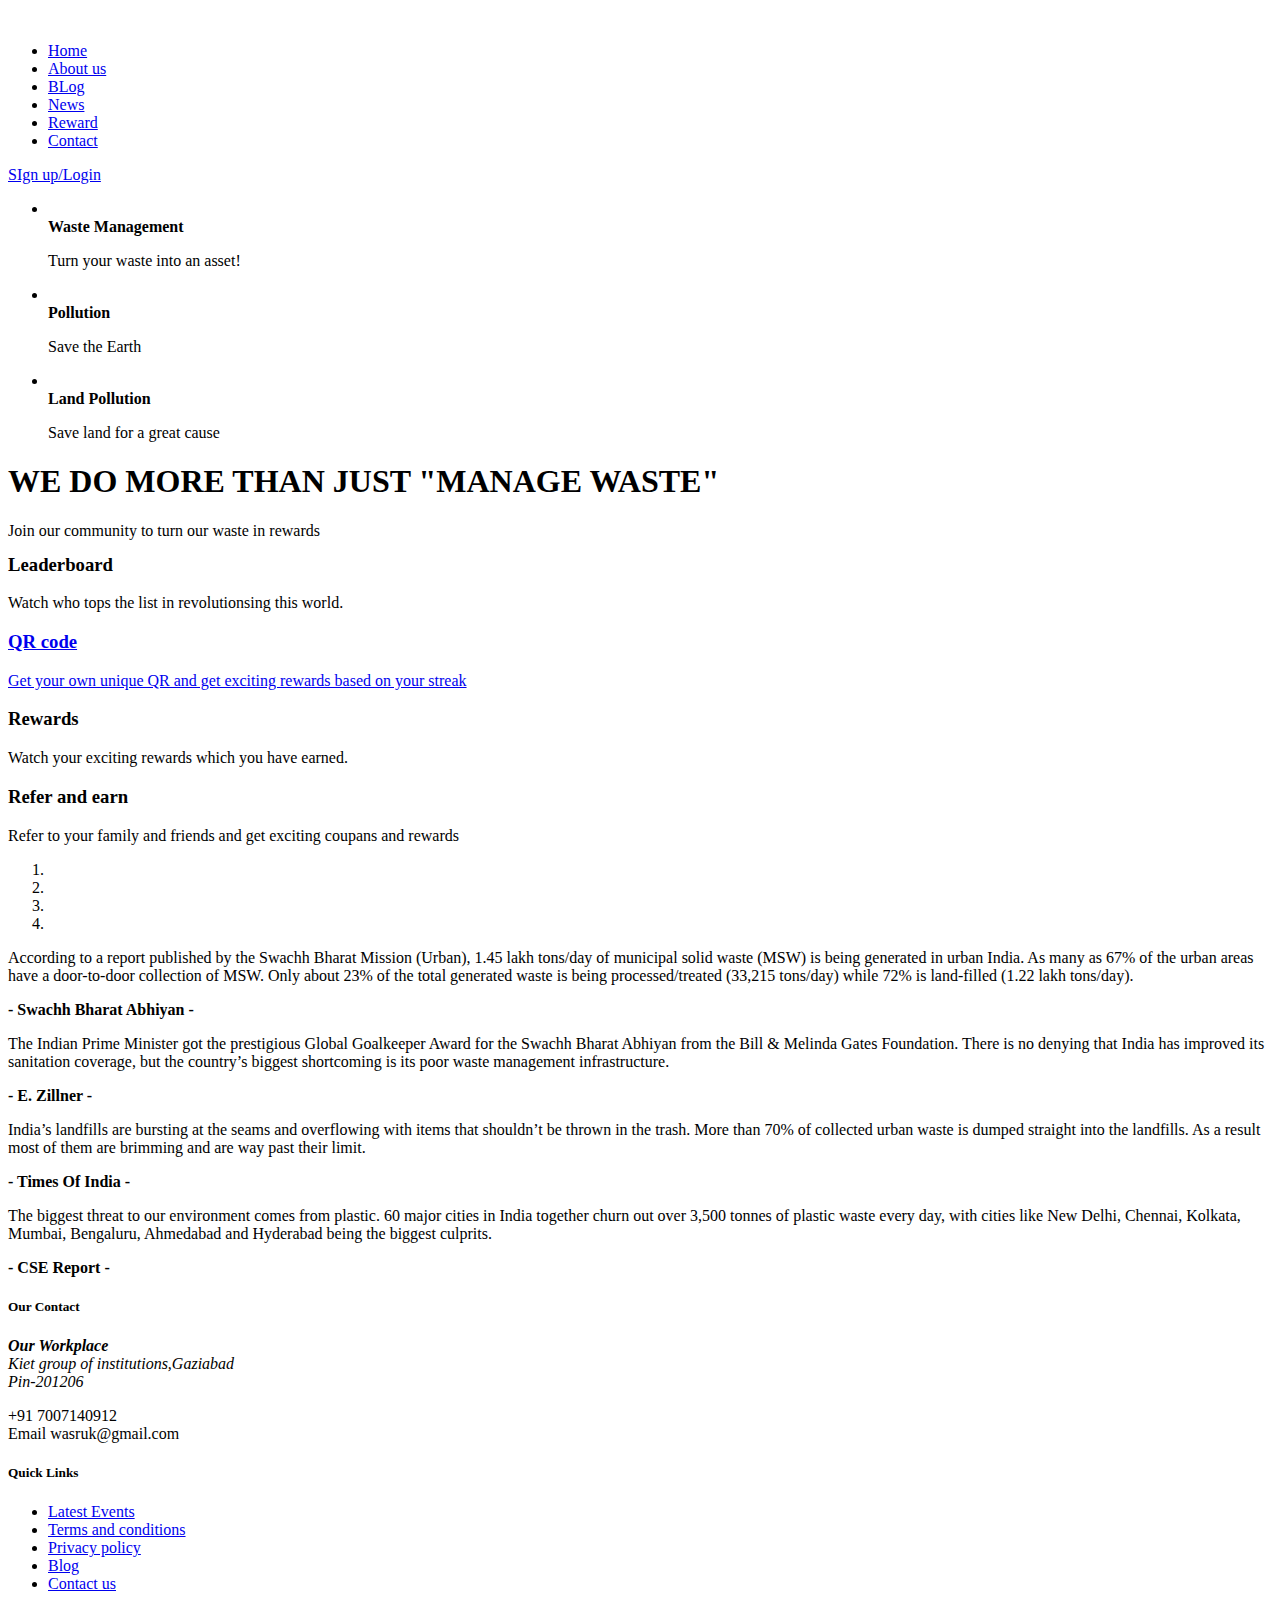
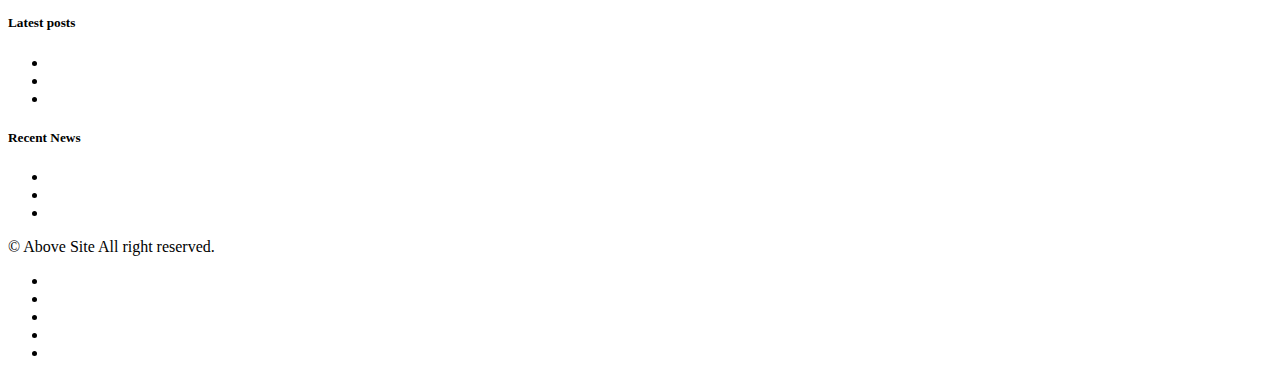
==== index.html @ 7b86b8c7 "Add files via upload" ====
<!DOCTYPE html>
<html lang="en">
<head>
<meta charset="utf-8">
<title>Home</title>
<meta name="viewport" content="width=device-width, initial-scale=1.0" />
<meta name="description" content="" />
<meta name="author" content="http://webthemez.com" />

<link href="css/bootstrap.min.css" rel="stylesheet" />
<link href="css/fancybox/jquery.fancybox.css" rel="stylesheet">
<link href="css/jcarousel.css" rel="stylesheet" />
<link href="css/flexslider.css" rel="stylesheet" />
<link href="js/owl-carousel/owl.carousel.css" rel="stylesheet">
<link href="css/style.css" rel="stylesheet" />


</head>
<body>
<div id="wrapper">

	<section id="navbar">
		<div class="logot">
			<img class="logon" src="img/logobg.png" alt="">
		</div>
		<div class="content">
			<ul class="barelements">
				<li> <a href="index.html">Home</a></li>
				<li><a href="about.html">About us</a></li>
				<li><a href="blog.html">BLog</a></li>
				<li><a href="news.html">News</a></li>
				<li><a href="reward.html">Reward</a></li>
				<li><a href="contact.html">Contact</a></li>
			</ul>
		</div>
		<div class="logintab">
			<a class="btnk" href="login.html">SIgn up/Login</a>
		</div>
	</section>
	

	<section id="featured">
	 
        <div id="main-slider" class="flexslider">
            <ul class="slides">
              <li>
                <img class="slideone" src="img/slides/landpollution.jpg" alt="" />
                <div class="flex-caption">
                   <div class="item_introtext"> 
					<strong>Waste Management</strong>
					<p>Turn your waste into an asset!</p> </div>
                </div>
              </li>
              <li>
                <img class="slideone" src="img/slides/waste-mountain.jpg" alt="" />
                <div class="flex-caption">
                     <div class="item_introtext"> 
					<strong>Pollution</strong>
					<p>Save the Earth</p> </div>
                </div>
              </li>
              <li>
                <img class="slideone" src="img/slides/slide31.jpg" alt="" />
                <div class="flex-caption">
                     <div class="item_introtext"> 
					<strong>Land Pollution</strong>
					<p>Save land for a great cause</p> </div>
                </div>
              </li>
            </ul>
        </div>
	

	</section>
	<section class="callaction">
	<div class="container">
		<div class="row">
			<div class="col-lg-12">
				<div class="aligncenter"><h1 class="aligncenter">WE DO MORE THAN JUST "MANAGE WASTE"</h1><span class="clear spacer_responsive_hide_mobile " style="height:13px;display:block;">Join our community to turn our waste in rewards </span> </div>
			</div>
		</div>
	</div>
	</section>


	
	
	<div class="container">
			<div class="row">
		<div class="skill-home"> <div class="skill-home-solid clearfix"> 
		<div class="col-md-3 text-center">
		<span class="icons c1"><i class="fa fa-trophy"></i></span> <div class="box-area">
		<h3>Leaderboard</h3> <p>Watch who tops the list in revolutionsing this world. </p></div>
		</div>
		<div class="col-md-3 text-center"> 
		<span class="icons c2"><i class="fa fa-picture-o"></i></span> <div class="box-area">
		<a href="qrcode.html">
			<h3>QR code</h3> <p>Get your own unique QR and get exciting rewards based on your streak</p></div>
			</div>
			<div class="col-md-3 text-center"> 
		</a>
		<span class="icons c3"><i class="fa fa-desktop"></i></span> <div class="box-area">
		<h3>Rewards</h3> <p>Watch your exciting rewards which you have earned.</p></div>
		</div>
		<div class="col-md-3 text-center"> 
		<span class="icons c4"><i class="fa fa-globe"></i></span> <div class="box-area">
		<h3>Refer and earn</h3> <p>Refer to your family and friends and get exciting coupans and rewards</p>
		</div></div>
		</div></div>
		</div> 

	</div>
	</section>
	<div class="testimonial-area">
    <div class="testimonial-solid">
        <div class="container">
            <div class="testi-icon-area">
                <div class="quote">
                    <i class="fa fa-microphone"></i>
                </div>
            </div>
            <div id="carousel-example-generic" class="carousel slide" data-ride="carousel">
                <ol class="carousel-indicators">
                    <li data-target="#carousel-example-generic" data-slide-to="0" class="">
                        <a href="#"></a>
                    </li>
                    <li data-target="#carousel-example-generic" data-slide-to="1" class="">
                        <a href="#"></a>
                    </li>
                    <li data-target="#carousel-example-generic" data-slide-to="2" class="active">
                        <a href="#"></a>
                    </li>
                    <li data-target="#carousel-example-generic" data-slide-to="3" class="">
                        <a href="#"></a>
                    </li>
                </ol>
                <div class="carousel-inner">
                    <div class="item">
                        <p>According to a report published by the Swachh Bharat Mission (Urban), 1.45 lakh tons/day of municipal solid waste (MSW) is being generated in urban India. As many as 67% of the urban areas have a door-to-door collection of MSW. Only about 23% of the total generated waste is being processed/treated (33,215 tons/day) while 72% is land-filled (1.22 lakh tons/day).</p>
                        <p>
                            <b>- Swachh Bharat Abhiyan -</b>
                        </p>
                    </div>
                    <div class="item">
                        <p>The Indian Prime Minister got the prestigious Global Goalkeeper Award for the Swachh Bharat Abhiyan from the Bill & Melinda Gates Foundation. There is no denying that India has improved its sanitation coverage, but the country’s biggest shortcoming is its poor waste management infrastructure.</p>
                        <p>
                            <b>- E. Zillner -</b>
                        </p>
                    </div>
                    <div class="item active">
                        <p> India’s landfills are bursting at the seams and overflowing with items that shouldn’t be thrown in the trash. More than 70% of collected urban waste is dumped straight into the landfills. As a result most of them are brimming and are way past their limit.</p>
                        <p>
                            <b>- Times Of India -</b>
                        </p>
                    </div>
                    <div class="item">
                        <p>The biggest threat to our environment comes from plastic. 60 major cities in India together churn out over 3,500 tonnes of plastic waste every day, with cities like New Delhi, Chennai, Kolkata, Mumbai, Bengaluru, Ahmedabad and Hyderabad being the biggest culprits.</p>
                        <p>
                            <b>- CSE Report -</b>
                        </p>
                    </div>
                </div>
            </div>
        </div>
    </div>
</div>

	<footer>
	<div class="container">
		<div class="row">
			<div class="col-lg-3">
				<div class="widget">
					<h5 class="widgetheading">Our Contact</h5>
					<address>
					<strong>Our Workplace</strong><br>
					Kiet group of institutions,Gaziabad<br>
					Pin-201206</address>
					<p>
						<i class="icon-phone"></i> +91 7007140912 <br>
						<i class="icon-envelope-alt"></i> Email wasruk@gmail.com
					</p>
				</div>
			</div>
			<div class="col-lg-3">
				<div class="widget">
					<h5 class="widgetheading">Quick Links</h5>
					<ul class="link-list">
						<li><a href="#">Latest Events</a></li>
						<li><a href="#">Terms and conditions</a></li>
						<li><a href="#">Privacy policy</a></li>
						<li><a href="#">Blog</a></li>
						<li><a href="#">Contact us</a></li>
					</ul>
				</div>
			</div>
			<div class="col-lg-3">
				<div class="widget">
					<h5 class="widgetheading">Latest posts</h5>
					<ul class="link-list">
						<li><a href="#"></a></li>
						<li><a href="#"></a></li>
						<li><a href="#"></a></li>
					</ul>
				</div>
			</div>
			<div class="col-lg-3">
				<div class="widget">
					<h5 class="widgetheading">Recent News</h5>
					<ul class="link-list">
						<li><a href="#"></a></li>
						<li><a href="#"></a></li>
						<li><a href="#"></a></li>
					</ul>
				</div>
			</div>
		</div>
	</div>
	<div id="sub-footer">
		<div class="container">
			<div class="row">
				<div class="col-lg-6">
					<div class="copyright">
						<p>
							<span>&copy; Above Site All right reserved. </span>
						</p>
					</div>
				</div>
				<div class="col-lg-6">
					<ul class="social-network">
						<li><a href="#" data-placement="top" title="Facebook"><i class="fa fa-facebook"></i></a></li>
						<li><a href="#" data-placement="top" title="Twitter"><i class="fa fa-twitter"></i></a></li>
						<li><a href="#" data-placement="top" title="Linkedin"><i class="fa fa-linkedin"></i></a></li>
						<li><a href="#" data-placement="top" title="Pinterest"><i class="fa fa-pinterest"></i></a></li>
						<li><a href="#" data-placement="top" title="Google plus"><i class="fa fa-google-plus"></i></a></li>
					</ul>
				</div>
			</div>
		</div>
	</div>
	</footer>
</div>
<a href="#" class="scrollup"><i class="fa fa-angle-up active"></i></a>
<!-- javascript
    ================================================== -->
<!-- Placed at the end of the document so the pages load faster -->
<script src="js/jquery.js"></script>
<script src="js/jquery.easing.1.3.js"></script>
<script src="js/bootstrap.min.js"></script>
<script src="js/jquery.fancybox.pack.js"></script>
<script src="js/jquery.fancybox-media.js"></script> 
<script src="js/portfolio/jquery.quicksand.js"></script>
<script src="js/portfolio/setting.js"></script>
<script src="js/jquery.flexslider.js"></script>
<script src="js/animate.js"></script>
<script src="js/custom.js"></script>
<script src="js/owl-carousel/owl.carousel.js"></script>
</body>
</html>
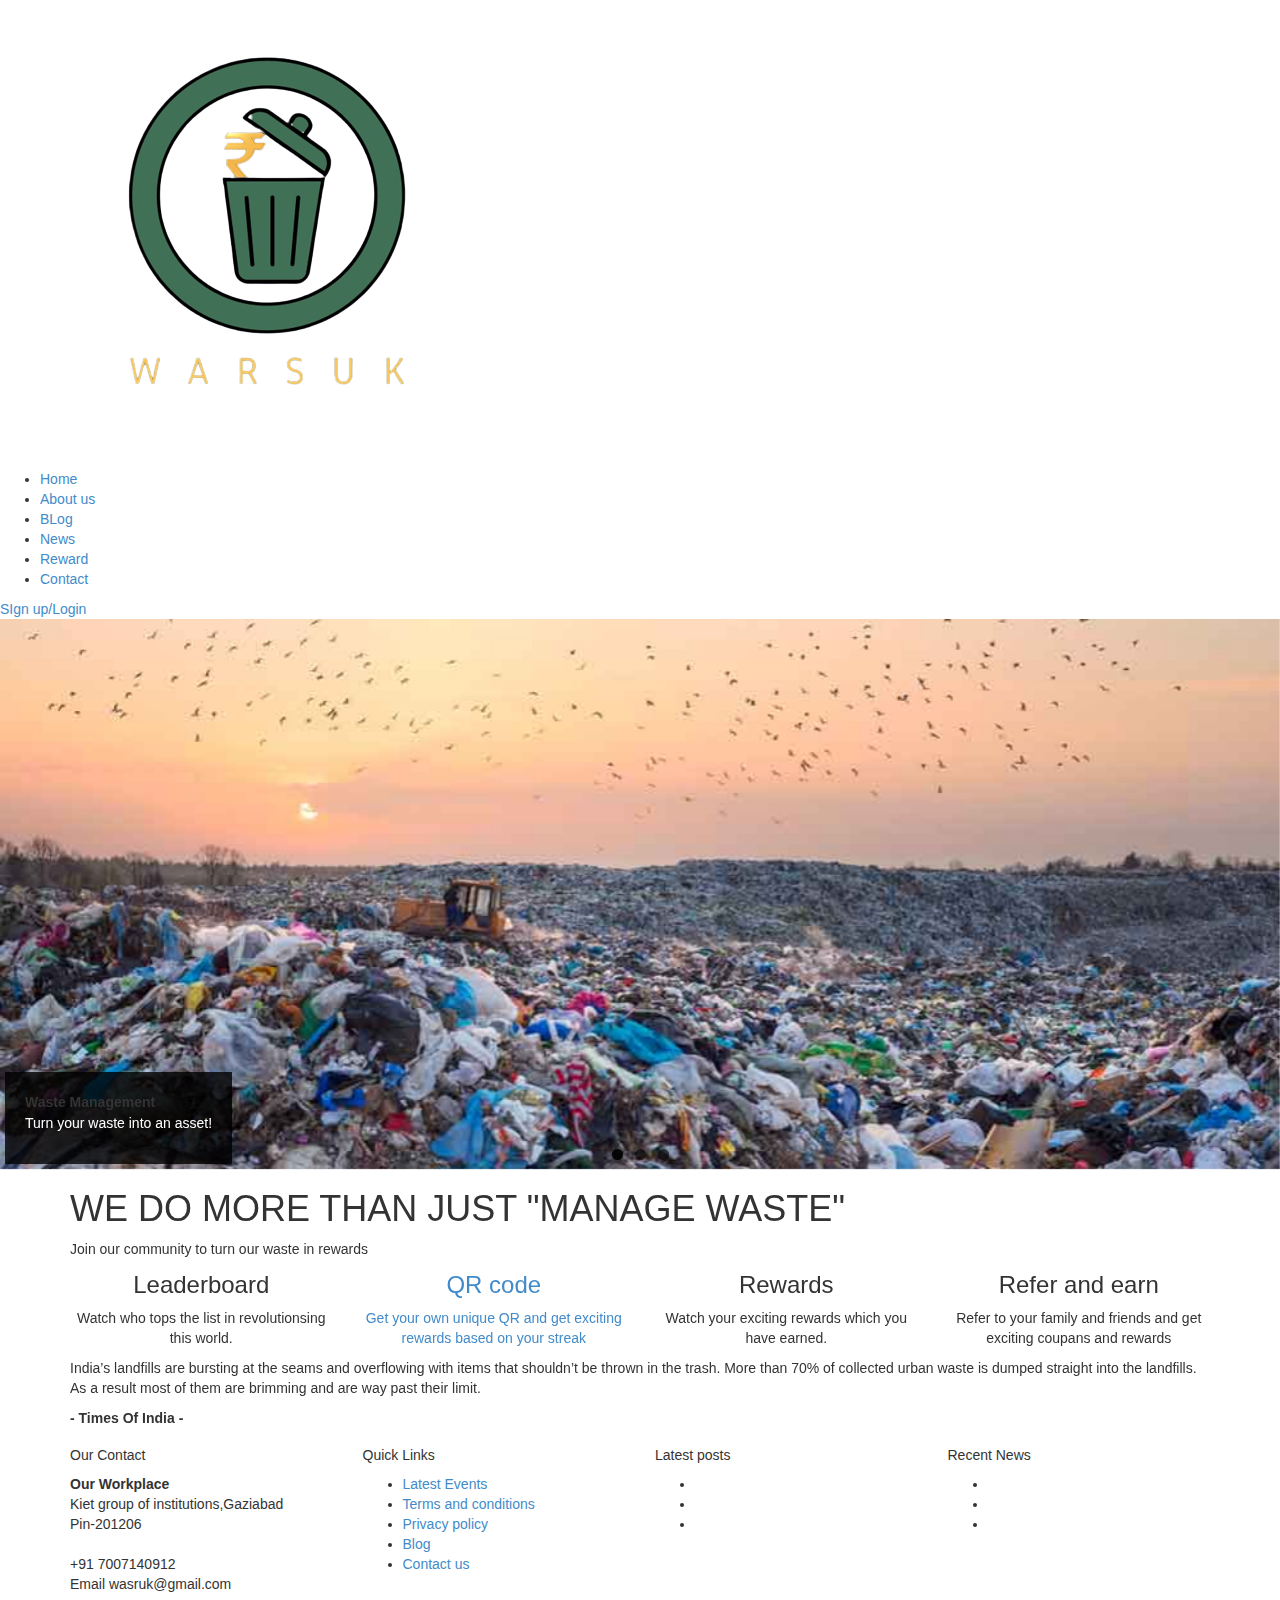
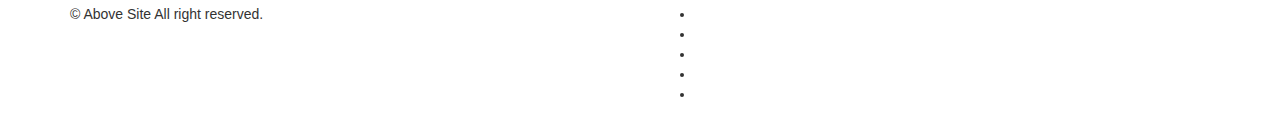
==== commit 20ae0e30: "Update index.html" ====
--- a/index.html
+++ b/index.html
@@ -94,7 +94,7 @@
 		</div>
 		<div class="col-md-3 text-center"> 
 		<span class="icons c2"><i class="fa fa-picture-o"></i></span> <div class="box-area">
-		<a href="qrcode.html">
+		<a href="html/qrcode.html">
 			<h3>QR code</h3> <p>Get your own unique QR and get exciting rewards based on your streak</p></div>
 			</div>
 			<div class="col-md-3 text-center"> 
@@ -255,4 +255,4 @@
 <script src="js/custom.js"></script>
 <script src="js/owl-carousel/owl.carousel.js"></script>
 </body>
-</html>+</html>
